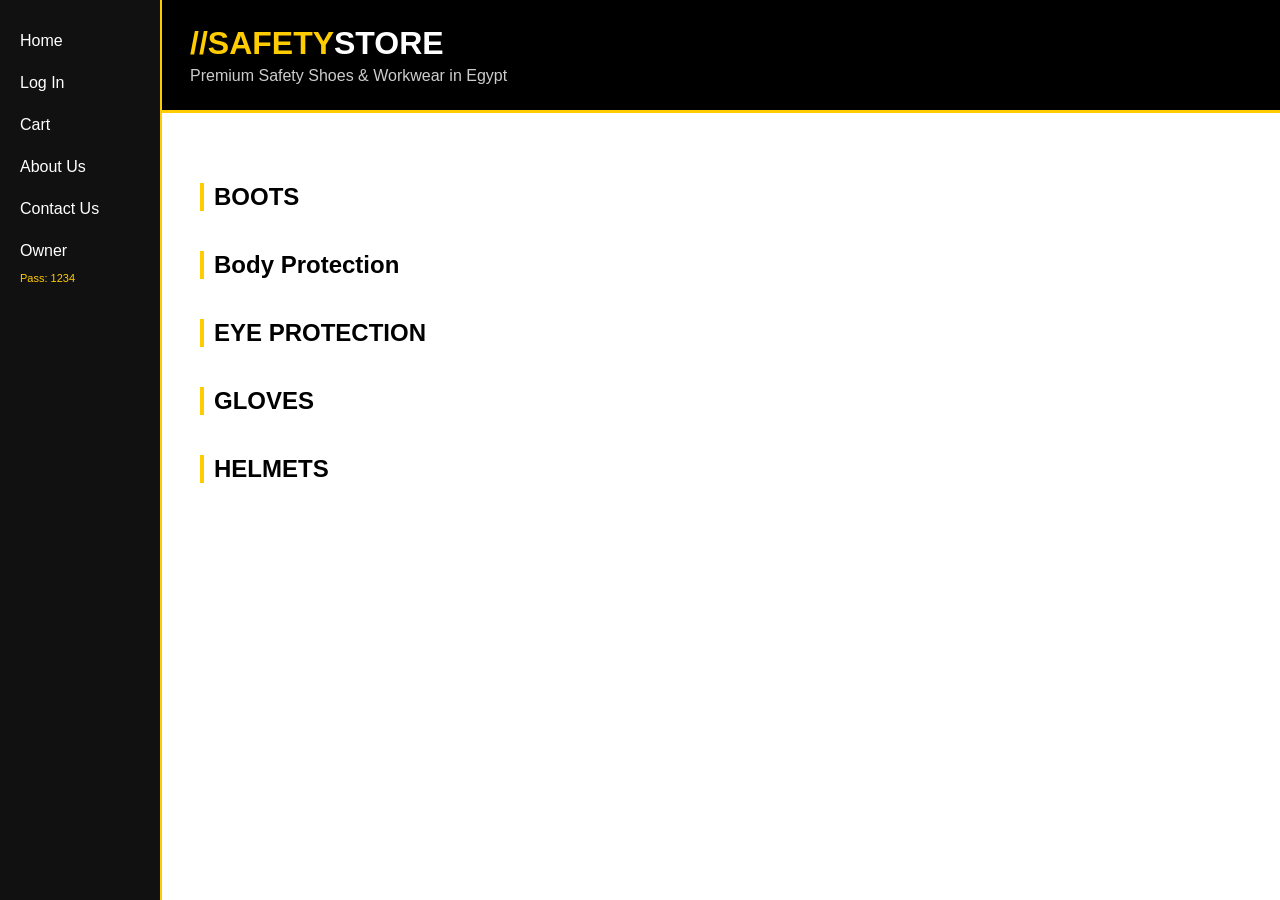
==== index.html @ 56622b6a "Refactor index.html for improved layout and styling Updated the HTML structure and styles for the Sa" ====
<!DOCTYPE html>
<html lang="en">
<head>
  <meta charset="UTF-8">
  <title>SAFETY STORE - Home</title>
  <style>
    body {
      margin: 0;
      margin-left: 160px;
      font-family: Arial;
    }
    .sidebar {
      position: fixed;
      left: 0;
      top: 0;
      width: 160px;
      height: 100%;
      background: #111;
      border-right: 2px solid #ffcc00;
      padding-top: 20px;
    }
    .sidebar a {
      display: block;
      color: white;
      text-decoration: none;
      padding: 12px 20px;
    }
    .sidebar a:hover {
      background: #ffcc00;
      color: black;
    }
    .hint {
      color: #ffcc00;
      display: block;
      padding: 0 20px;
      font-size: 11px;
    }
    .header {
      background: black;
      color: white;
      padding: 25px 30px;
      border-bottom: 3px solid #ffcc00;
    }
    .header h1 {
      margin: 0;
    }
    .header span {
      color: #ffcc00;
    }
    .header p {
      margin: 5px 0 0;
      color: #ccc;
    }
    .content {
      padding: 30px 40px;
    }
    h2 {
      border-left: 4px solid #ffcc00;
      padding-left: 10px;
      margin-top: 40px;
    }
    .product {
      display: inline-block;
      border: 1px solid #ccc;
      width: 200px;
      padding: 15px;
      margin: 10px;
      text-align: center;
    }
    .product img {
      width: 140px;
      height: 140px;
    }
    button {
      background: black;
      color: #ffcc00;
      border: none;
      padding: 8px 15px;
      cursor: pointer;
    }
  </style>
</head>
<body>

  <div class="sidebar">
    <a href="index.html">Home</a>
    <a href="login.html">Log In</a>
    <a href="cart.html">Cart</a>
    <a href="about.html">About Us</a>
    <a href="contact.html">Contact Us</a>
    <a href="owner.html">Owner</a>
    <small class="hint">Pass: 1234</small>
  </div>

  <div class="header">
    <h1><span>//SAFETY</span>STORE</h1>
    <p>Premium Safety Shoes & Workwear in Egypt</p>
  </div>

  <div class="content">
    <h2>BOOTS</h2>
    <div id="boots"></div>

    <h2>Body Protection</h2>
    <div id="body"></div>

    <h2>EYE PROTECTION</h2>
    <div id="eye"></div>

    <h2>GLOVES</h2>
    <div id="gloves"></div>

    <h2>HELMETS</h2>
    <div id="helmets"></div>
  </div>

  <script>
    function showProducts() {
      var cats = ["boots", "body", "eye", "gloves", "helmets"];
      for (var c = 0; c < cats.length; c++) {
        document.getElementById(cats[c]).innerHTML = "";
      }

      var list = JSON.parse(localStorage.getItem("safety_products")) || [];

      for (var i = 0; i < list.length; i++) {
        var p = list[i];
        var box = document.getElementById(p.cat);
        if (box) {
          box.innerHTML +=
            '<div class="product">' +
              '<img src="' + p.img + '">' +
              '<h3>' + p.name + '</h3>' +
              '<p>$' + p.price + '</p>' +
              '<button onclick="addCart(\'' + p.name + '\',' + p.price + ',\'' + p.img + '\')">Add to Cart</button>' +
            '</div>';
        }
      }
    }

    function addCart(name, price, img) {
      var cart = JSON.parse(localStorage.getItem("safety_cart")) || [];
      cart.push({ name: name, price: price, img: img });
      localStorage.setItem("safety_cart", JSON.stringify(cart));
    }

    showProducts();
  </script>

</body>
</html>
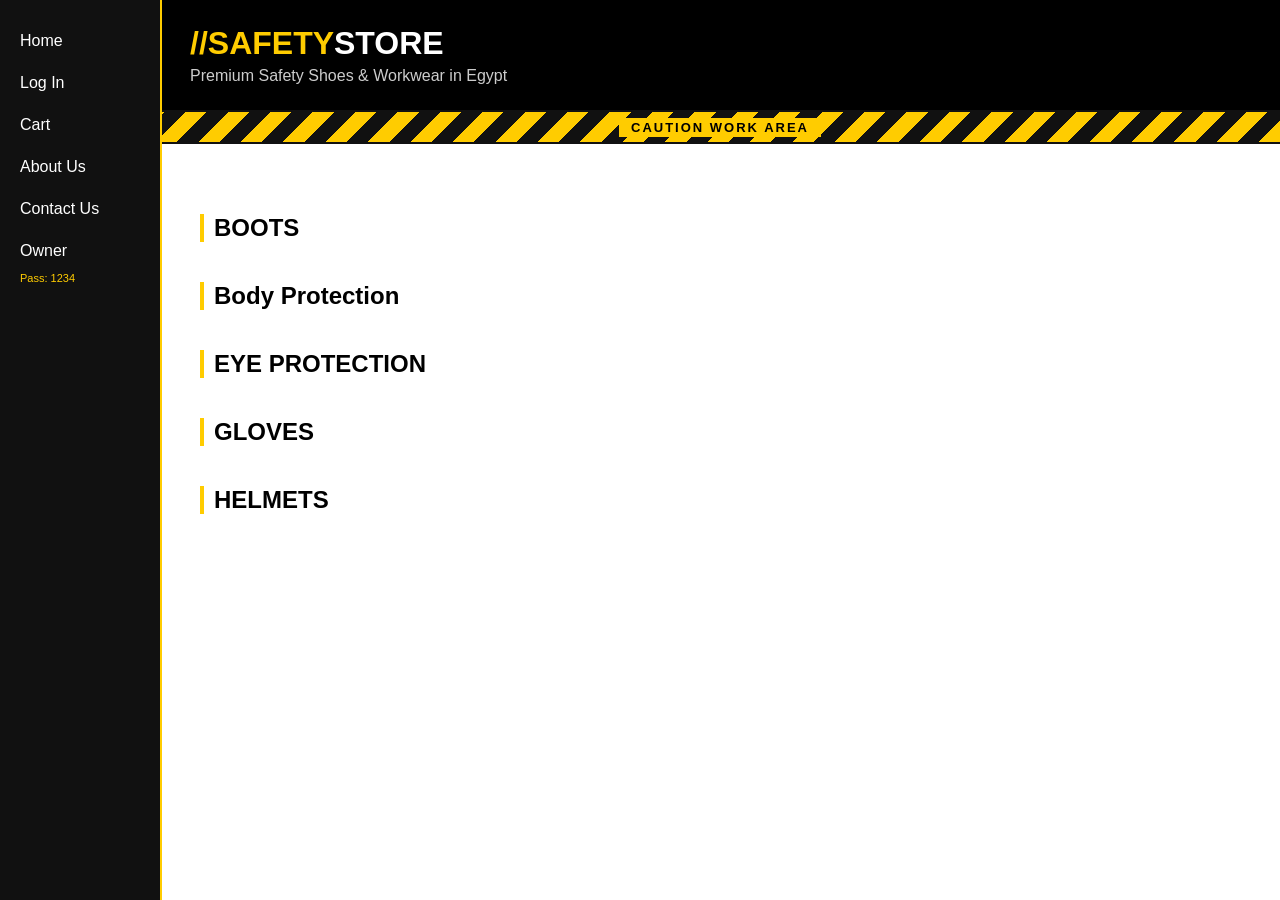
==== commit 560f8303: "Add caution tape warning to index.html Added a caution tape warning section to the homepage." ====
--- a/index.html
+++ b/index.html
@@ -2,6 +2,7 @@
 <html lang="en">
 <head>
   <meta charset="UTF-8">
+  <meta name="viewport" content="width=device-width, initial-scale=1.0">
   <title>SAFETY STORE - Home</title>
   <style>
     body {
@@ -39,21 +40,35 @@
       background: black;
       color: white;
       padding: 25px 30px;
-      border-bottom: 3px solid #ffcc00;
-    }
-    .header h1 {
-      margin: 0;
-    }
-    .header span {
-      color: #ffcc00;
-    }
-    .header p {
-      margin: 5px 0 0;
-      color: #ccc;
-    }
-    .content {
-      padding: 30px 40px;
-    }
+    }
+    .header h1 { margin: 0; }
+    .header span { color: #ffcc00; }
+    .header p { margin: 5px 0 0; color: #ccc; }
+
+    /* شريط التحذير أسفل الهيدر */
+    .caution-tape {
+      background: repeating-linear-gradient(
+        -45deg,
+        #ffcc00,
+        #ffcc00 15px,
+        #111 15px,
+        #111 30px
+      );
+      padding: 6px;
+      text-align: center;
+      border-top: 2px solid #111;
+      border-bottom: 2px solid #111;
+    }
+    .caution-tape span {
+      background: #ffcc00;
+      color: black;
+      font-weight: bold;
+      font-size: 13px;
+      padding: 2px 12px;
+      letter-spacing: 2px;
+    }
+
+    .content { padding: 30px 40px; }
     h2 {
       border-left: 4px solid #ffcc00;
       padding-left: 10px;
@@ -67,6 +82,9 @@
       margin: 10px;
       text-align: center;
     }
+    .product img, .product h3 {
+      cursor: pointer;
+    }
     .product img {
       width: 140px;
       height: 140px;
@@ -78,6 +96,71 @@
       padding: 8px 15px;
       cursor: pointer;
     }
+    /* نافذة التفاصيل */
+    .modal {
+      display: none;
+      position: fixed;
+      top: 0;
+      left: 0;
+      width: 100%;
+      height: 100%;
+      background: rgba(0, 0, 0, 0.7);
+    }
+    .modal-box {
+      background: white;
+      width: 300px;
+      max-width: 85%;
+      margin: 80px auto;
+      padding: 20px;
+      text-align: center;
+      border-top: 4px solid #ffcc00;
+      box-sizing: border-box;
+    }
+    .modal-box img {
+      width: 160px;
+      height: 160px;
+    }
+    .close-btn {
+      background: #d93025;
+      color: white;
+      margin-left: 5px;
+    }
+
+    /* التجاوب مع شاشات الهاتف */
+    @media (max-width: 600px) {
+      body {
+        margin-left: 0;
+      }
+      .sidebar {
+        position: static;
+        width: 100%;
+        height: auto;
+        border-right: none;
+        border-bottom: 2px solid #ffcc00;
+        padding: 10px 0;
+        text-align: center;
+      }
+      .sidebar a {
+        display: inline-block;
+        padding: 8px 10px;
+        font-size: 14px;
+      }
+      .hint {
+        display: inline-block;
+        padding: 0 5px;
+      }
+      .content {
+        padding: 15px;
+        text-align: center;
+      }
+      h2 {
+        text-align: left;
+      }
+      .product {
+        width: 85%;
+        margin: 10px auto;
+      }
+    }
   </style>
 </head>
 <body>
@@ -86,9 +169,9 @@
     <a href="index.html">Home</a>
     <a href="login.html">Log In</a>
     <a href="cart.html">Cart</a>
-    <a href="about.html">About Us</a>
+    <a href="aboutus.html">About Us</a>
     <a href="contact.html">Contact Us</a>
-    <a href="owner.html">Owner</a>
+    <a href="admin.html">Owner</a>
     <small class="hint">Pass: 1234</small>
   </div>
 
@@ -97,26 +180,42 @@
     <p>Premium Safety Shoes & Workwear in Egypt</p>
   </div>
 
+  <div class="caution-tape">
+    <span>CAUTION WORK AREA</span>
+  </div>
+
   <div class="content">
     <h2>BOOTS</h2>
-    <div id="boots"></div>
+    <div id="bootsList"></div>
 
     <h2>Body Protection</h2>
-    <div id="body"></div>
+    <div id="bodyList"></div>
 
     <h2>EYE PROTECTION</h2>
-    <div id="eye"></div>
+    <div id="eyeList"></div>
 
     <h2>GLOVES</h2>
-    <div id="gloves"></div>
+    <div id="glovesList"></div>
 
     <h2>HELMETS</h2>
-    <div id="helmets"></div>
+    <div id="helmetList"></div>
+  </div>
+
+  <!-- نافذة عرض تفاصيل المنتج -->
+  <div class="modal" id="detailsModal" onclick="closeDetails()">
+    <div class="modal-box" onclick="event.stopPropagation()">
+      <img id="mImg">
+      <h3 id="mName"></h3>
+      <p id="mDesc"></p>
+      <h4 id="mPrice"></h4>
+      <button id="mCartBtn">Add to Cart</button>
+      <button class="close-btn" onclick="closeDetails()">Close</button>
+    </div>
   </div>
 
   <script>
     function showProducts() {
-      var cats = ["boots", "body", "eye", "gloves", "helmets"];
+      var cats = ["bootsList", "bodyList", "eyeList", "glovesList", "helmetList"];
       for (var c = 0; c < cats.length; c++) {
         document.getElementById(cats[c]).innerHTML = "";
       }
@@ -129,8 +228,8 @@
         if (box) {
           box.innerHTML +=
             '<div class="product">' +
-              '<img src="' + p.img + '">' +
-              '<h3>' + p.name + '</h3>' +
+              '<img src="' + p.img + '" onclick="openDetails(' + i + ')">' +
+              '<h3 onclick="openDetails(' + i + ')">' + p.name + '</h3>' +
               '<p>$' + p.price + '</p>' +
               '<button onclick="addCart(\'' + p.name + '\',' + p.price + ',\'' + p.img + '\')">Add to Cart</button>' +
             '</div>';
@@ -138,6 +237,26 @@
       }
     }
 
+    function openDetails(index) {
+      var list = JSON.parse(localStorage.getItem("safety_products")) || [];
+      var p = list[index];
+
+      document.getElementById("mImg").src = p.img;
+      document.getElementById("mName").innerText = p.name;
+      document.getElementById("mDesc").innerText = p.desc || "Safety equipment product.";
+      document.getElementById("mPrice").innerText = "$" + p.price;
+      document.getElementById("mCartBtn").onclick = function() {
+        addCart(p.name, p.price, p.img);
+        closeDetails();
+      };
+
+      document.getElementById("detailsModal").style.display = "block";
+    }
+
+    function closeDetails() {
+      document.getElementById("detailsModal").style.display = "none";
+    }
+
     function addCart(name, price, img) {
       var cart = JSON.parse(localStorage.getItem("safety_cart")) || [];
       cart.push({ name: name, price: price, img: img });
